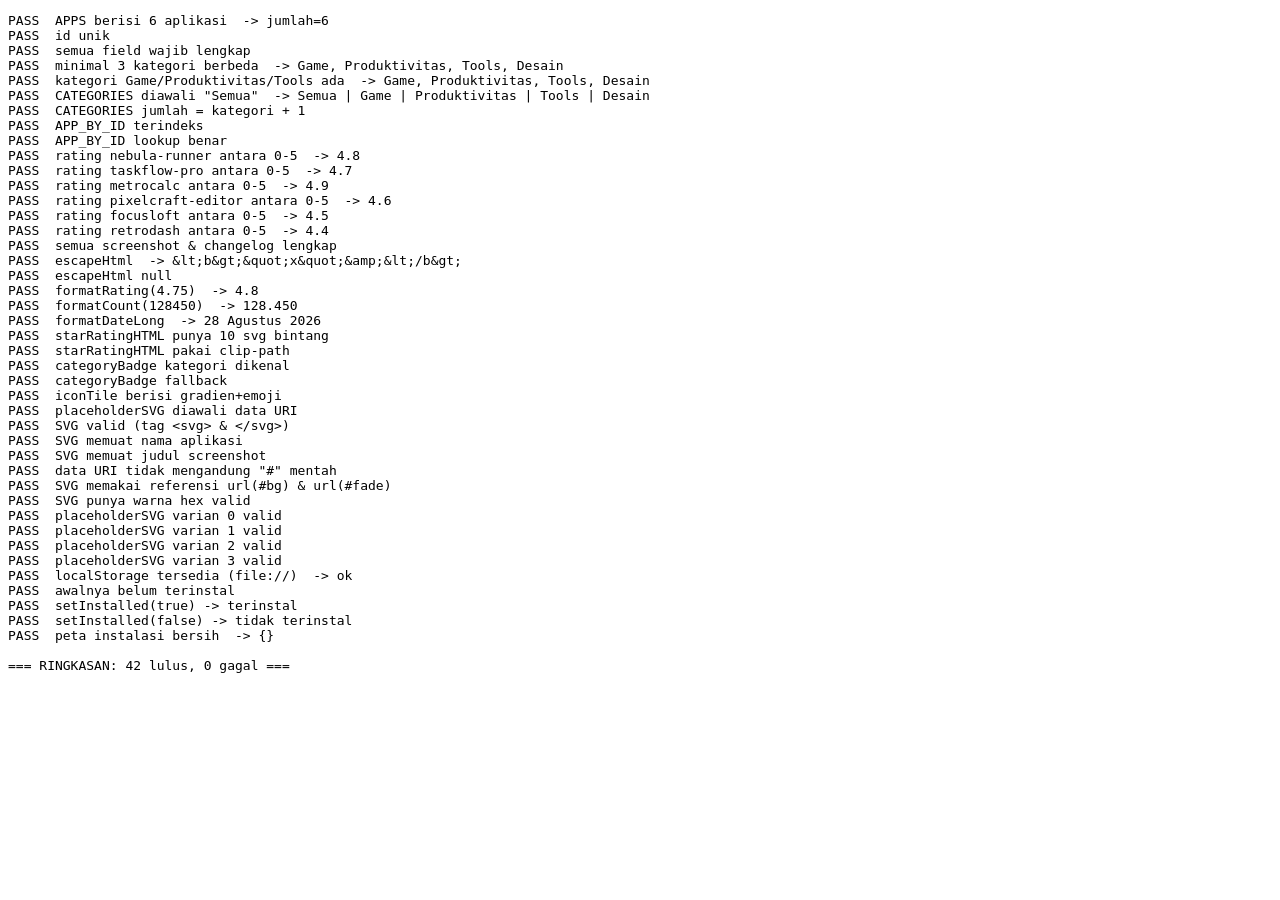
==== _selftest.html @ 1637a656 "Add files via upload" ====
<!DOCTYPE html>
<html lang="id">
<head>
  <meta charset="UTF-8" />
  <title>Self test</title>
</head>
<body>
  <pre id="hasil">menjalankan...</pre>
  <script src="js/data.js"></script>
  <script src="js/utils.js"></script>
  <script>
    var log = [];
    var gagal = 0;

    function cek(nama, kondisi, detail) {
      if (!kondisi) gagal++;
      log.push((kondisi ? 'PASS  ' : 'FAIL  ') + nama + (detail ? '  -> ' + detail : ''));
    }

    /* --- Data --- */
    cek('APPS berisi 6 aplikasi', APPS.length === 6, 'jumlah=' + APPS.length);

    var ids = APPS.map(function (a) { return a.id; });
    cek('id unik', new Set(ids).size === ids.length);

    var kategoriUnik = {};
    var fieldsOk = true;
    var masalah = '';
    APPS.forEach(function (a) {
      kategoriUnik[a.category] = true;
      var wajib = ['id', 'name', 'tagline', 'category', 'rating', 'ratingCount',
        'downloads', 'icon', 'version', 'updated', 'size', 'theme',
        'shortDescription', 'fullDescription', 'highlights', 'screenshots',
        'changelog', 'developerInfo', 'technical'];
      wajib.forEach(function (k) {
        if (a[k] === undefined || a[k] === null) { fieldsOk = false; masalah += a.id + ':' + k + ' '; }
      });
      var dOk = ['studio', 'founder', 'founded', 'location', 'website', 'email', 'team', 'appsPublished', 'responseTime'];
      dOk.forEach(function (k) {
        if (!a.developerInfo || a.developerInfo[k] === undefined) { fieldsOk = false; masalah += a.id + '.developerInfo.' + k + ' '; }
      });
      var tOk = ['version', 'size', 'updated', 'requires', 'license', 'languages', 'ageRating'];
      tOk.forEach(function (k) {
        if (!a.technical || a.technical[k] === undefined) { fieldsOk = false; masalah += a.id + '.technical.' + k + ' '; }
      });
      if (!a.theme || !a.theme.from || !a.theme.to) { fieldsOk = false; masalah += a.id + '.theme '; }
      if (!Array.isArray(a.screenshots) || a.screenshots.length < 4) { fieldsOk = false; masalah += a.id + '.screenshots '; }
      if (!Array.isArray(a.fullDescription) || a.fullDescription.length < 2) { fieldsOk = false; masalah += a.id + '.fullDescription '; }
      if (!Array.isArray(a.highlights) || a.highlights.length < 3) { fieldsOk = false; masalah += a.id + '.highlights '; }
      if (!Array.isArray(a.changelog) || a.changelog.length < 3) { fieldsOk = false; masalah += a.id + '.changelog '; }
    });
    cek('semua field wajib lengkap', fieldsOk, masalah);

    var kat = Object.keys(kategoriUnik);
    cek('minimal 3 kategori berbeda', kat.length >= 3, kat.join(', '));
    cek('kategori Game/Produktivitas/Tools ada',
      kat.indexOf('Game') !== -1 && kat.indexOf('Produktivitas') !== -1 && kat.indexOf('Tools') !== -1,
      kat.join(', '));

    cek('CATEGORIES diawali "Semua"', CATEGORIES[0] === 'Semua', CATEGORIES.join(' | '));
    cek('CATEGORIES jumlah = kategori + 1', CATEGORIES.length === kat.length + 1);

    cek('APP_BY_ID terindeks', Object.keys(APP_BY_ID).length === APPS.length);
    cek('APP_BY_ID lookup benar', !!(APP_BY_ID['nebula-runner'] && APP_BY_ID['nebula-runner'].name === 'Nebula Runner'));

    APPS.forEach(function (a) {
      cek('rating ' + a.id + ' antara 0-5', a.rating >= 0 && a.rating <= 5, String(a.rating));
      a.screenshots.forEach(function (s, i) {
        if (!s.title || !s.caption) { gagal++; log.push('FAIL  screenshot ' + a.id + '[' + i + '] tidak lengkap'); }
      });
      a.changelog.forEach(function (c, i) {
        if (!c.version || !c.date || !Array.isArray(c.notes) || c.notes.length === 0) {
          gagal++; log.push('FAIL  changelog ' + a.id + '[' + i + '] tidak lengkap');
        }
      });
    });
    log.push('PASS  semua screenshot & changelog lengkap');

    /* --- Helper --- */
    cek('escapeHtml', escapeHtml('<b>"x"&</b>') === '&lt;b&gt;&quot;x&quot;&amp;&lt;/b&gt;', escapeHtml('<b>"x"&</b>'));
    cek('escapeHtml null', escapeHtml(null) === '');
    cek('formatRating(4.75)', formatRating(4.75) === '4.8', formatRating(4.75));
    cek('formatCount(128450)', formatCount(128450).indexOf('128') === 0, formatCount(128450));
    cek('formatDateLong', formatDateLong('2026-08-28') === '28 Agustus 2026', formatDateLong('2026-08-28'));

    var bintang = starRatingHTML(4.7);
    cek('starRatingHTML punya 10 svg bintang', (bintang.match(/<svg/g) || []).length === 10);
    cek('starRatingHTML pakai clip-path', bintang.indexOf('clip-path') !== -1);

    cek('categoryBadge kategori dikenal', categoryBadge('Game').indexOf('fuchsia') !== -1);
    cek('categoryBadge fallback', categoryBadge('Lain').indexOf('slate') !== -1);

    var tile = iconTile(APPS[0], 'h-16 w-16', 'text-3xl');
    cek('iconTile berisi gradien+emoji', tile.indexOf('linear-gradient') !== -1 && tile.indexOf(APPS[0].icon) !== -1);

    /* --- Screenshot SVG --- */
    var svgUri = placeholderSVG(APPS[0], 0);
    cek('placeholderSVG diawali data URI', svgUri.indexOf('data:image/svg+xml;charset=utf-8,') === 0);
    var svgText = decodeURIComponent(svgUri.split(',')[1]);
    cek('SVG valid (tag <svg> & </svg>)', svgText.indexOf('<svg') === 0 && svgText.indexOf('</svg>') === svgText.length - 6);
    cek('SVG memuat nama aplikasi', svgText.indexOf('NEBULA RUNNER') !== -1);
    cek('SVG memuat judul screenshot', svgText.indexOf('Menu Utama') !== -1);
    cek('data URI tidak mengandung "#" mentah', svgUri.indexOf('#') === -1);
    cek('SVG memakai referensi url(#bg) & url(#fade)',
      svgText.indexOf('url(#bg)') !== -1 && svgText.indexOf('url(#fade)') !== -1);
    cek('SVG punya warna hex valid', svgText.indexOf('fill="#080b16"') !== -1);

    for (var v = 0; v < 4; v++) {
      var s = decodeURIComponent(placeholderSVG(APPS[1], v).split(',')[1]);
      cek('placeholderSVG varian ' + v + ' valid', s.indexOf('<svg') === 0 && s.indexOf('</svg>') !== -1);
    }

    /* --- localStorage pada file:// --- */
    var lsOk = true;
    var lsErr = '';
    try {
      window.localStorage.setItem('__tes__', '1');
      lsOk = window.localStorage.getItem('__tes__') === '1';
      window.localStorage.removeItem('__tes__');
    } catch (e) {
      lsOk = false;
      lsErr = e.name + ': ' + e.message;
    }
    cek('localStorage tersedia (file://)', lsOk, lsErr || 'ok');

    /* --- Status instalasi (round trip) --- */
    cek('awalnya belum terinstal', isInstalled('metrocalc') === false);
    setInstalled('metrocalc', true);
    cek('setInstalled(true) -> terinstal', isInstalled('metrocalc') === true);
    setInstalled('metrocalc', false);
    cek('setInstalled(false) -> tidak terinstal', isInstalled('metrocalc') === false);
    cek('peta instalasi bersih', Object.keys(getInstalledMap()).length === 0, JSON.stringify(getInstalledMap()));

    document.getElementById('hasil').textContent =
      log.join('\n') + '\n\n=== RINGKASAN: ' + (log.length - gagal) + ' lulus, ' + gagal + ' gagal ===';
  </script>
</body>
</html>
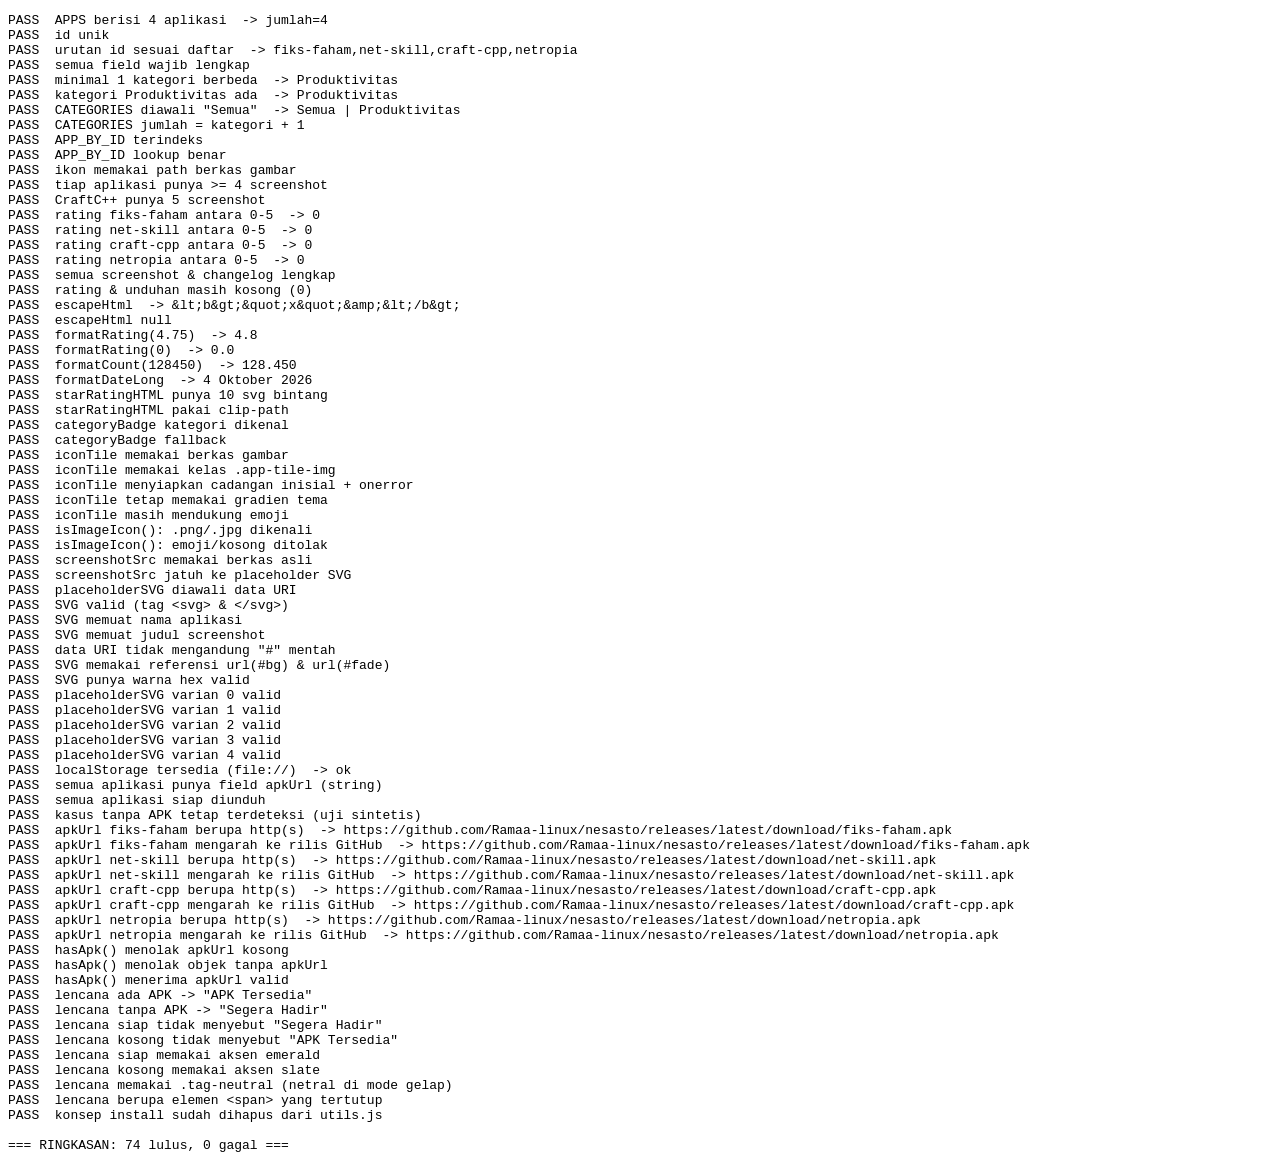
==== commit a29a7bf3: "Add files via upload" ====
--- a/_selftest.html
+++ b/_selftest.html
@@ -18,10 +18,11 @@
     }
 
     /* --- Data --- */
-    cek('APPS berisi 6 aplikasi', APPS.length === 6, 'jumlah=' + APPS.length);
+    cek('APPS berisi 4 aplikasi', APPS.length === 4, 'jumlah=' + APPS.length);
 
     var ids = APPS.map(function (a) { return a.id; });
     cek('id unik', new Set(ids).size === ids.length);
+    cek('urutan id sesuai daftar', ids.join(',') === 'fiks-faham,net-skill,craft-cpp,netropia', ids.join(','));
 
     var kategoriUnik = {};
     var fieldsOk = true;
@@ -29,7 +30,7 @@
     APPS.forEach(function (a) {
       kategoriUnik[a.category] = true;
       var wajib = ['id', 'name', 'tagline', 'category', 'rating', 'ratingCount',
-        'downloads', 'icon', 'version', 'updated', 'size', 'theme',
+        'downloads', 'icon', 'version', 'updated', 'size', 'apkUrl', 'theme',
         'shortDescription', 'fullDescription', 'highlights', 'screenshots',
         'changelog', 'developerInfo', 'technical'];
       wajib.forEach(function (k) {
@@ -47,27 +48,39 @@
       if (!Array.isArray(a.screenshots) || a.screenshots.length < 4) { fieldsOk = false; masalah += a.id + '.screenshots '; }
       if (!Array.isArray(a.fullDescription) || a.fullDescription.length < 2) { fieldsOk = false; masalah += a.id + '.fullDescription '; }
       if (!Array.isArray(a.highlights) || a.highlights.length < 3) { fieldsOk = false; masalah += a.id + '.highlights '; }
-      if (!Array.isArray(a.changelog) || a.changelog.length < 3) { fieldsOk = false; masalah += a.id + '.changelog '; }
+      if (!Array.isArray(a.changelog) || a.changelog.length < 1) { fieldsOk = false; masalah += a.id + '.changelog '; }
     });
     cek('semua field wajib lengkap', fieldsOk, masalah);
 
     var kat = Object.keys(kategoriUnik);
-    cek('minimal 3 kategori berbeda', kat.length >= 3, kat.join(', '));
-    cek('kategori Game/Produktivitas/Tools ada',
-      kat.indexOf('Game') !== -1 && kat.indexOf('Produktivitas') !== -1 && kat.indexOf('Tools') !== -1,
-      kat.join(', '));
+    cek('minimal 1 kategori berbeda', kat.length >= 1, kat.join(', '));
+    cek('kategori Produktivitas ada', kat.indexOf('Produktivitas') !== -1, kat.join(', '));
 
     cek('CATEGORIES diawali "Semua"', CATEGORIES[0] === 'Semua', CATEGORIES.join(' | '));
     cek('CATEGORIES jumlah = kategori + 1', CATEGORIES.length === kat.length + 1);
 
     cek('APP_BY_ID terindeks', Object.keys(APP_BY_ID).length === APPS.length);
-    cek('APP_BY_ID lookup benar', !!(APP_BY_ID['nebula-runner'] && APP_BY_ID['nebula-runner'].name === 'Nebula Runner'));
+    cek('APP_BY_ID lookup benar', !!(APP_BY_ID['fiks-faham'] && APP_BY_ID['fiks-faham'].name === 'FiksFaham'));
+
+    /* --- Ikon & screenshot memakai berkas gambar asli --- */
+    var mediaOk = true;
+    var mediaMasalah = '';
+    APPS.forEach(function (a) {
+      if (!/^img\/asset\/icon\/[a-z0-9-]+\.png$/.test(a.icon)) {
+        mediaOk = false; mediaMasalah += a.id + '.icon ';
+      }
+      a.screenshots.forEach(function (s, i) {
+        if (!s.title || !s.caption) { mediaOk = false; mediaMasalah += a.id + '[' + i + '].judul '; }
+        var pola = 'img/asset/screenshoot/' + a.id + '/' + a.id + '-' + (i + 1) + '.jpg';
+        if (s.src !== pola) { mediaOk = false; mediaMasalah += a.id + '[' + i + '].src '; }
+      });
+    });
+    cek('ikon memakai path berkas gambar', mediaOk, mediaMasalah);
+    cek('tiap aplikasi punya >= 4 screenshot', APPS.every(function (a) { return a.screenshots.length >= 4; }));
+    cek('CraftC++ punya 5 screenshot', APP_BY_ID['craft-cpp'].screenshots.length === 5);
 
     APPS.forEach(function (a) {
       cek('rating ' + a.id + ' antara 0-5', a.rating >= 0 && a.rating <= 5, String(a.rating));
-      a.screenshots.forEach(function (s, i) {
-        if (!s.title || !s.caption) { gagal++; log.push('FAIL  screenshot ' + a.id + '[' + i + '] tidak lengkap'); }
-      });
       a.changelog.forEach(function (c, i) {
         if (!c.version || !c.date || !Array.isArray(c.notes) || c.notes.length === 0) {
           gagal++; log.push('FAIL  changelog ' + a.id + '[' + i + '] tidak lengkap');
@@ -75,38 +88,68 @@
       });
     });
     log.push('PASS  semua screenshot & changelog lengkap');
+    cek('rating & unduhan masih kosong (0)', APPS.every(function (a) {
+      return a.rating === 0 && a.ratingCount === 0 && a.downloads === '0';
+    }));
 
     /* --- Helper --- */
     cek('escapeHtml', escapeHtml('<b>"x"&</b>') === '&lt;b&gt;&quot;x&quot;&amp;&lt;/b&gt;', escapeHtml('<b>"x"&</b>'));
     cek('escapeHtml null', escapeHtml(null) === '');
     cek('formatRating(4.75)', formatRating(4.75) === '4.8', formatRating(4.75));
+    cek('formatRating(0)', formatRating(0) === '0.0', formatRating(0));
     cek('formatCount(128450)', formatCount(128450).indexOf('128') === 0, formatCount(128450));
-    cek('formatDateLong', formatDateLong('2026-08-28') === '28 Agustus 2026', formatDateLong('2026-08-28'));
+    cek('formatDateLong', formatDateLong('2026-10-04') === '4 Oktober 2026', formatDateLong('2026-10-04'));
 
     var bintang = starRatingHTML(4.7);
     cek('starRatingHTML punya 10 svg bintang', (bintang.match(/<svg/g) || []).length === 10);
     cek('starRatingHTML pakai clip-path', bintang.indexOf('clip-path') !== -1);
 
-    cek('categoryBadge kategori dikenal', categoryBadge('Game').indexOf('fuchsia') !== -1);
+    cek('categoryBadge kategori dikenal', categoryBadge('Produktivitas').indexOf('sky') !== -1);
     cek('categoryBadge fallback', categoryBadge('Lain').indexOf('slate') !== -1);
 
+    /* --- Tile ikon: berkas gambar + cadangan emoji --- */
     var tile = iconTile(APPS[0], 'h-16 w-16', 'text-3xl');
-    cek('iconTile berisi gradien+emoji', tile.indexOf('linear-gradient') !== -1 && tile.indexOf(APPS[0].icon) !== -1);
-
-    /* --- Screenshot SVG --- */
+    cek('iconTile memakai berkas gambar', tile.indexOf('<img') !== -1 && tile.indexOf(APPS[0].icon) !== -1);
+    cek('iconTile memakai kelas .app-tile-img', tile.indexOf('app-tile-img') !== -1);
+    cek('iconTile menyiapkan cadangan inisial + onerror',
+      tile.indexOf('>F</span>') !== -1 && tile.indexOf('onerror="this.remove()"') !== -1);
+    cek('iconTile tetap memakai gradien tema', tile.indexOf('linear-gradient') !== -1);
+
+    var tileEmoji = iconTile(
+      { name: 'Demo', icon: '🚀', theme: { from: '#111111', to: '#222222' } },
+      'h-16 w-16',
+      'text-3xl'
+    );
+    cek('iconTile masih mendukung emoji', tileEmoji.indexOf('🚀') !== -1 && tileEmoji.indexOf('<img') === -1);
+
+    cek('isImageIcon(): .png/.jpg dikenali', isImageIcon('img/asset/icon/x.png') && isImageIcon('a/b.JPG'));
+    cek('isImageIcon(): emoji/kosong ditolak', isImageIcon('🚀') === false && isImageIcon('') === false);
+
+    /* --- Sumber gambar screenshot --- */
+    cek('screenshotSrc memakai berkas asli', screenshotSrc(APPS[0], 0) === APPS[0].screenshots[0].src);
+    var appTanpaSrc = {
+      name: 'Demo',
+      category: 'Tools',
+      theme: { from: '#111111', to: '#222222', accent: '#333333' },
+      screenshots: [{ title: 'Menu', caption: 'Contoh.' }]
+    };
+    cek('screenshotSrc jatuh ke placeholder SVG',
+      screenshotSrc(appTanpaSrc, 0).indexOf('data:image/svg+xml;charset=utf-8,') === 0);
+
+    /* --- Screenshot SVG (cadangan) --- */
     var svgUri = placeholderSVG(APPS[0], 0);
     cek('placeholderSVG diawali data URI', svgUri.indexOf('data:image/svg+xml;charset=utf-8,') === 0);
     var svgText = decodeURIComponent(svgUri.split(',')[1]);
     cek('SVG valid (tag <svg> & </svg>)', svgText.indexOf('<svg') === 0 && svgText.indexOf('</svg>') === svgText.length - 6);
-    cek('SVG memuat nama aplikasi', svgText.indexOf('NEBULA RUNNER') !== -1);
-    cek('SVG memuat judul screenshot', svgText.indexOf('Menu Utama') !== -1);
+    cek('SVG memuat nama aplikasi', svgText.indexOf(APPS[0].name.toUpperCase()) !== -1);
+    cek('SVG memuat judul screenshot', svgText.indexOf('Home') !== -1);
     cek('data URI tidak mengandung "#" mentah', svgUri.indexOf('#') === -1);
     cek('SVG memakai referensi url(#bg) & url(#fade)',
       svgText.indexOf('url(#bg)') !== -1 && svgText.indexOf('url(#fade)') !== -1);
     cek('SVG punya warna hex valid', svgText.indexOf('fill="#080b16"') !== -1);
 
-    for (var v = 0; v < 4; v++) {
-      var s = decodeURIComponent(placeholderSVG(APPS[1], v).split(',')[1]);
+    for (var v = 0; v < 5; v++) {
+      var s = decodeURIComponent(placeholderSVG(APPS[2], v).split(',')[1]);
       cek('placeholderSVG varian ' + v + ' valid', s.indexOf('<svg') === 0 && s.indexOf('</svg>') !== -1);
     }
 
@@ -123,13 +166,39 @@
     }
     cek('localStorage tersedia (file://)', lsOk, lsErr || 'ok');
 
-    /* --- Status instalasi (round trip) --- */
-    cek('awalnya belum terinstal', isInstalled('metrocalc') === false);
-    setInstalled('metrocalc', true);
-    cek('setInstalled(true) -> terinstal', isInstalled('metrocalc') === true);
-    setInstalled('metrocalc', false);
-    cek('setInstalled(false) -> tidak terinstal', isInstalled('metrocalc') === false);
-    cek('peta instalasi bersih', Object.keys(getInstalledMap()).length === 0, JSON.stringify(getInstalledMap()));
+    /* --- Ketersediaan APK (menggantikan konsep "install") --- */
+    cek('semua aplikasi punya field apkUrl (string)',
+      APPS.every(function (a) { return typeof a.apkUrl === 'string'; }));
+    cek('semua aplikasi siap diunduh',
+      APPS.every(function (a) { return hasApk(a); }));
+    cek('kasus tanpa APK tetap terdeteksi (uji sintetis)',
+      hasApk({ apkUrl: '' }) === false && hasApk({}) === false);
+
+    APPS.forEach(function (a) {
+      cek('apkUrl ' + a.id + ' berupa http(s)', /^https?:\/\//.test(a.apkUrl), a.apkUrl);
+      cek('apkUrl ' + a.id + ' mengarah ke rilis GitHub',
+        a.apkUrl.indexOf('github.com/Ramaa-linux/nesasto/releases/latest/download/' + a.id + '.apk') !== -1,
+        a.apkUrl);
+    });
+
+    var badgeSiap = apkStatusBadge({ apkUrl: 'https://x.example/a.apk' });
+    var badgeBelum = apkStatusBadge({ apkUrl: '' });
+
+    cek('hasApk() menolak apkUrl kosong', hasApk({ apkUrl: '   ' }) === false);
+    cek('hasApk() menolak objek tanpa apkUrl', hasApk({}) === false);
+    cek('hasApk() menerima apkUrl valid', hasApk({ apkUrl: 'https://x.example/a.apk' }) === true);
+    cek('lencana ada APK -> "APK Tersedia"', badgeSiap.indexOf('APK Tersedia') !== -1);
+    cek('lencana tanpa APK -> "Segera Hadir"', badgeBelum.indexOf('Segera Hadir') !== -1);
+    cek('lencana siap tidak menyebut "Segera Hadir"', badgeSiap.indexOf('Segera Hadir') === -1);
+    cek('lencana kosong tidak menyebut "APK Tersedia"', badgeBelum.indexOf('APK Tersedia') === -1);
+    cek('lencana siap memakai aksen emerald', badgeSiap.indexOf('text-emerald-300') !== -1);
+    cek('lencana kosong memakai aksen slate', badgeBelum.indexOf('text-slate-300') !== -1);
+    cek('lencana memakai .tag-neutral (netral di mode gelap)', badgeBelum.indexOf('tag-neutral') !== -1);
+    cek('lencana berupa elemen <span> yang tertutup',
+      badgeBelum.indexOf('<span') === 0 && badgeBelum.indexOf('</span>') !== -1);
+    cek('konsep install sudah dihapus dari utils.js',
+      typeof isInstalled === 'undefined' && typeof setInstalled === 'undefined' &&
+      typeof getInstalledMap === 'undefined');
 
     document.getElementById('hasil').textContent =
       log.join('\n') + '\n\n=== RINGKASAN: ' + (log.length - gagal) + ' lulus, ' + gagal + ' gagal ===';
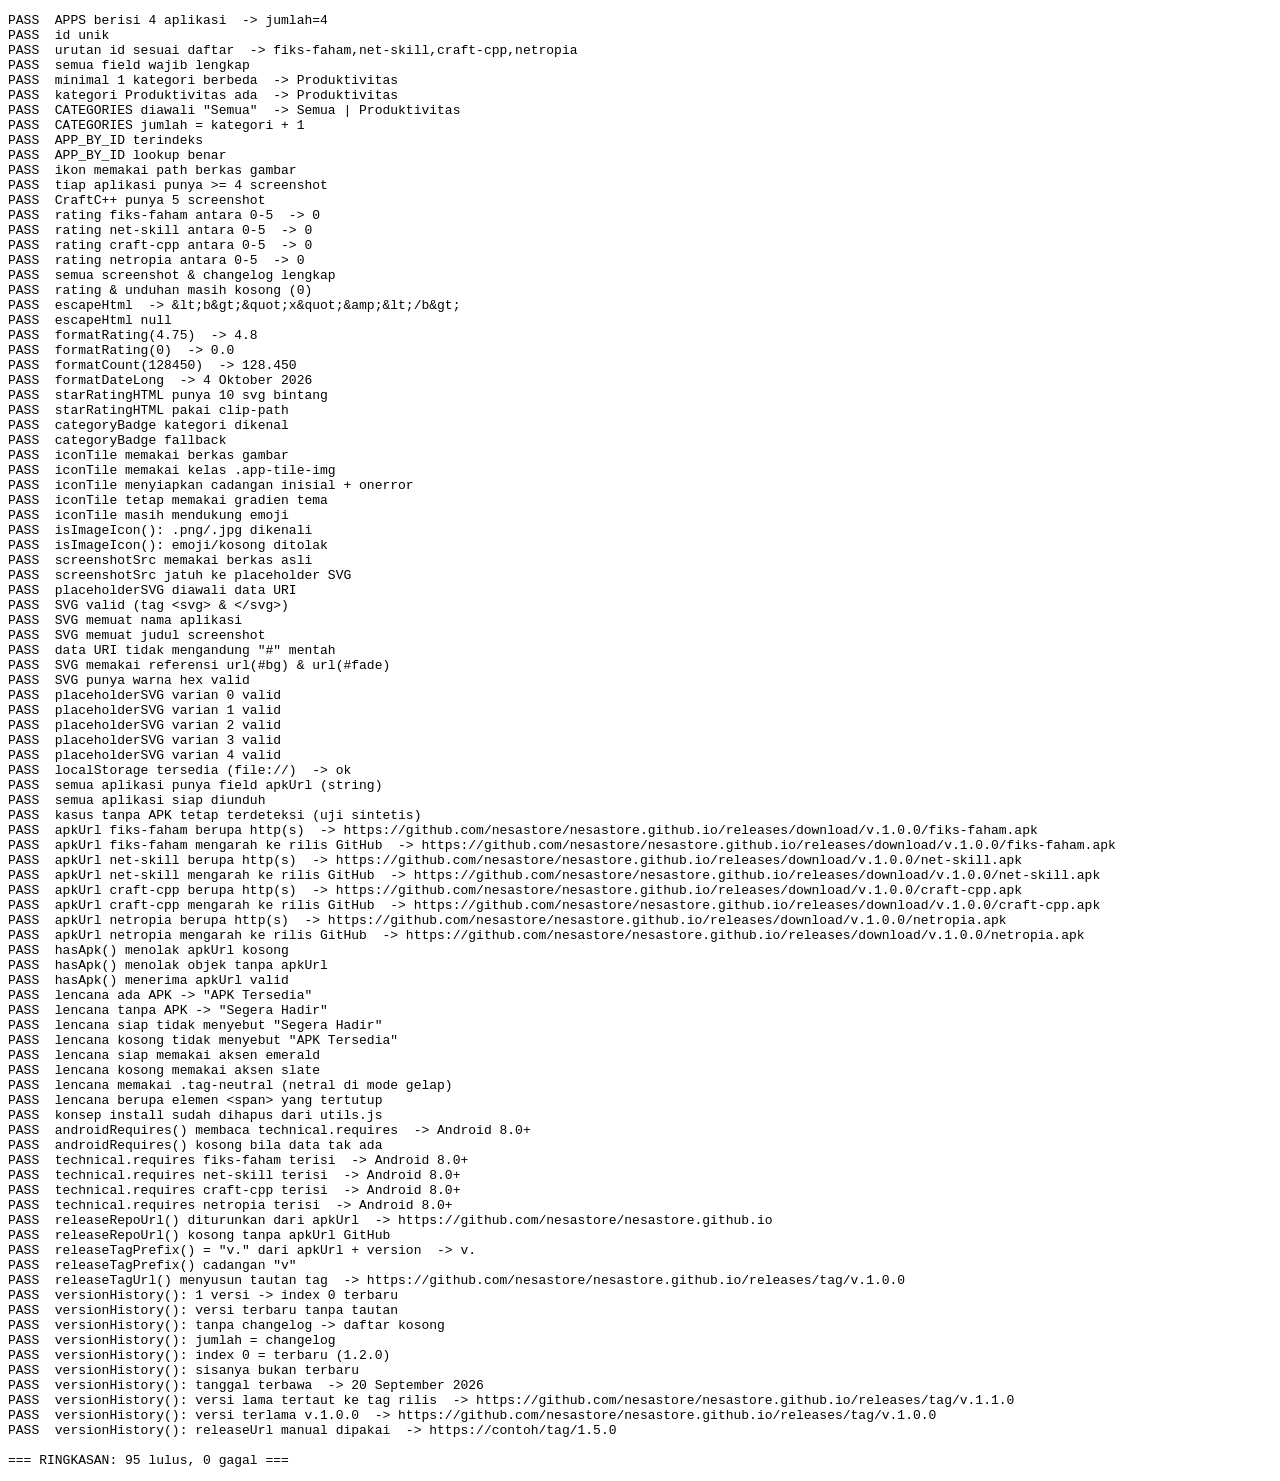
==== commit ac21a1b7: "feat(detail): baris versi Android minimum + bagian Versi Lain" ====
--- a/_selftest.html
+++ b/_selftest.html
@@ -1,207 +1,271 @@
-<!DOCTYPE html>
-<html lang="id">
-<head>
-  <meta charset="UTF-8" />
-  <title>Self test</title>
-</head>
-<body>
-  <pre id="hasil">menjalankan...</pre>
-  <script src="js/data.js"></script>
-  <script src="js/utils.js"></script>
-  <script>
-    var log = [];
-    var gagal = 0;
-
-    function cek(nama, kondisi, detail) {
-      if (!kondisi) gagal++;
-      log.push((kondisi ? 'PASS  ' : 'FAIL  ') + nama + (detail ? '  -> ' + detail : ''));
-    }
-
-    /* --- Data --- */
-    cek('APPS berisi 4 aplikasi', APPS.length === 4, 'jumlah=' + APPS.length);
-
-    var ids = APPS.map(function (a) { return a.id; });
-    cek('id unik', new Set(ids).size === ids.length);
-    cek('urutan id sesuai daftar', ids.join(',') === 'fiks-faham,net-skill,craft-cpp,netropia', ids.join(','));
-
-    var kategoriUnik = {};
-    var fieldsOk = true;
-    var masalah = '';
-    APPS.forEach(function (a) {
-      kategoriUnik[a.category] = true;
-      var wajib = ['id', 'name', 'tagline', 'category', 'rating', 'ratingCount',
-        'downloads', 'icon', 'version', 'updated', 'size', 'apkUrl', 'theme',
-        'shortDescription', 'fullDescription', 'highlights', 'screenshots',
-        'changelog', 'developerInfo', 'technical'];
-      wajib.forEach(function (k) {
-        if (a[k] === undefined || a[k] === null) { fieldsOk = false; masalah += a.id + ':' + k + ' '; }
-      });
-      var dOk = ['studio', 'founder', 'founded', 'location', 'website', 'email', 'team', 'appsPublished', 'responseTime'];
-      dOk.forEach(function (k) {
-        if (!a.developerInfo || a.developerInfo[k] === undefined) { fieldsOk = false; masalah += a.id + '.developerInfo.' + k + ' '; }
-      });
-      var tOk = ['version', 'size', 'updated', 'requires', 'license', 'languages', 'ageRating'];
-      tOk.forEach(function (k) {
-        if (!a.technical || a.technical[k] === undefined) { fieldsOk = false; masalah += a.id + '.technical.' + k + ' '; }
-      });
-      if (!a.theme || !a.theme.from || !a.theme.to) { fieldsOk = false; masalah += a.id + '.theme '; }
-      if (!Array.isArray(a.screenshots) || a.screenshots.length < 4) { fieldsOk = false; masalah += a.id + '.screenshots '; }
-      if (!Array.isArray(a.fullDescription) || a.fullDescription.length < 2) { fieldsOk = false; masalah += a.id + '.fullDescription '; }
-      if (!Array.isArray(a.highlights) || a.highlights.length < 3) { fieldsOk = false; masalah += a.id + '.highlights '; }
-      if (!Array.isArray(a.changelog) || a.changelog.length < 1) { fieldsOk = false; masalah += a.id + '.changelog '; }
-    });
-    cek('semua field wajib lengkap', fieldsOk, masalah);
-
-    var kat = Object.keys(kategoriUnik);
-    cek('minimal 1 kategori berbeda', kat.length >= 1, kat.join(', '));
-    cek('kategori Produktivitas ada', kat.indexOf('Produktivitas') !== -1, kat.join(', '));
-
-    cek('CATEGORIES diawali "Semua"', CATEGORIES[0] === 'Semua', CATEGORIES.join(' | '));
-    cek('CATEGORIES jumlah = kategori + 1', CATEGORIES.length === kat.length + 1);
-
-    cek('APP_BY_ID terindeks', Object.keys(APP_BY_ID).length === APPS.length);
-    cek('APP_BY_ID lookup benar', !!(APP_BY_ID['fiks-faham'] && APP_BY_ID['fiks-faham'].name === 'FiksFaham'));
-
-    /* --- Ikon & screenshot memakai berkas gambar asli --- */
-    var mediaOk = true;
-    var mediaMasalah = '';
-    APPS.forEach(function (a) {
-      if (!/^img\/asset\/icon\/[a-z0-9-]+\.png$/.test(a.icon)) {
-        mediaOk = false; mediaMasalah += a.id + '.icon ';
-      }
-      a.screenshots.forEach(function (s, i) {
-        if (!s.title || !s.caption) { mediaOk = false; mediaMasalah += a.id + '[' + i + '].judul '; }
-        var pola = 'img/asset/screenshoot/' + a.id + '/' + a.id + '-' + (i + 1) + '.jpg';
-        if (s.src !== pola) { mediaOk = false; mediaMasalah += a.id + '[' + i + '].src '; }
-      });
-    });
-    cek('ikon memakai path berkas gambar', mediaOk, mediaMasalah);
-    cek('tiap aplikasi punya >= 4 screenshot', APPS.every(function (a) { return a.screenshots.length >= 4; }));
-    cek('CraftC++ punya 5 screenshot', APP_BY_ID['craft-cpp'].screenshots.length === 5);
-
-    APPS.forEach(function (a) {
-      cek('rating ' + a.id + ' antara 0-5', a.rating >= 0 && a.rating <= 5, String(a.rating));
-      a.changelog.forEach(function (c, i) {
-        if (!c.version || !c.date || !Array.isArray(c.notes) || c.notes.length === 0) {
-          gagal++; log.push('FAIL  changelog ' + a.id + '[' + i + '] tidak lengkap');
-        }
-      });
-    });
-    log.push('PASS  semua screenshot & changelog lengkap');
-    cek('rating & unduhan masih kosong (0)', APPS.every(function (a) {
-      return a.rating === 0 && a.ratingCount === 0 && a.downloads === '0';
-    }));
-
-    /* --- Helper --- */
-    cek('escapeHtml', escapeHtml('<b>"x"&</b>') === '&lt;b&gt;&quot;x&quot;&amp;&lt;/b&gt;', escapeHtml('<b>"x"&</b>'));
-    cek('escapeHtml null', escapeHtml(null) === '');
-    cek('formatRating(4.75)', formatRating(4.75) === '4.8', formatRating(4.75));
-    cek('formatRating(0)', formatRating(0) === '0.0', formatRating(0));
-    cek('formatCount(128450)', formatCount(128450).indexOf('128') === 0, formatCount(128450));
-    cek('formatDateLong', formatDateLong('2026-10-04') === '4 Oktober 2026', formatDateLong('2026-10-04'));
-
-    var bintang = starRatingHTML(4.7);
-    cek('starRatingHTML punya 10 svg bintang', (bintang.match(/<svg/g) || []).length === 10);
-    cek('starRatingHTML pakai clip-path', bintang.indexOf('clip-path') !== -1);
-
-    cek('categoryBadge kategori dikenal', categoryBadge('Produktivitas').indexOf('sky') !== -1);
-    cek('categoryBadge fallback', categoryBadge('Lain').indexOf('slate') !== -1);
-
-    /* --- Tile ikon: berkas gambar + cadangan emoji --- */
-    var tile = iconTile(APPS[0], 'h-16 w-16', 'text-3xl');
-    cek('iconTile memakai berkas gambar', tile.indexOf('<img') !== -1 && tile.indexOf(APPS[0].icon) !== -1);
-    cek('iconTile memakai kelas .app-tile-img', tile.indexOf('app-tile-img') !== -1);
-    cek('iconTile menyiapkan cadangan inisial + onerror',
-      tile.indexOf('>F</span>') !== -1 && tile.indexOf('onerror="this.remove()"') !== -1);
-    cek('iconTile tetap memakai gradien tema', tile.indexOf('linear-gradient') !== -1);
-
-    var tileEmoji = iconTile(
-      { name: 'Demo', icon: '🚀', theme: { from: '#111111', to: '#222222' } },
-      'h-16 w-16',
-      'text-3xl'
-    );
-    cek('iconTile masih mendukung emoji', tileEmoji.indexOf('🚀') !== -1 && tileEmoji.indexOf('<img') === -1);
-
-    cek('isImageIcon(): .png/.jpg dikenali', isImageIcon('img/asset/icon/x.png') && isImageIcon('a/b.JPG'));
-    cek('isImageIcon(): emoji/kosong ditolak', isImageIcon('🚀') === false && isImageIcon('') === false);
-
-    /* --- Sumber gambar screenshot --- */
-    cek('screenshotSrc memakai berkas asli', screenshotSrc(APPS[0], 0) === APPS[0].screenshots[0].src);
-    var appTanpaSrc = {
-      name: 'Demo',
-      category: 'Tools',
-      theme: { from: '#111111', to: '#222222', accent: '#333333' },
-      screenshots: [{ title: 'Menu', caption: 'Contoh.' }]
-    };
-    cek('screenshotSrc jatuh ke placeholder SVG',
-      screenshotSrc(appTanpaSrc, 0).indexOf('data:image/svg+xml;charset=utf-8,') === 0);
-
-    /* --- Screenshot SVG (cadangan) --- */
-    var svgUri = placeholderSVG(APPS[0], 0);
-    cek('placeholderSVG diawali data URI', svgUri.indexOf('data:image/svg+xml;charset=utf-8,') === 0);
-    var svgText = decodeURIComponent(svgUri.split(',')[1]);
-    cek('SVG valid (tag <svg> & </svg>)', svgText.indexOf('<svg') === 0 && svgText.indexOf('</svg>') === svgText.length - 6);
-    cek('SVG memuat nama aplikasi', svgText.indexOf(APPS[0].name.toUpperCase()) !== -1);
-    cek('SVG memuat judul screenshot', svgText.indexOf('Home') !== -1);
-    cek('data URI tidak mengandung "#" mentah', svgUri.indexOf('#') === -1);
-    cek('SVG memakai referensi url(#bg) & url(#fade)',
-      svgText.indexOf('url(#bg)') !== -1 && svgText.indexOf('url(#fade)') !== -1);
-    cek('SVG punya warna hex valid', svgText.indexOf('fill="#080b16"') !== -1);
-
-    for (var v = 0; v < 5; v++) {
-      var s = decodeURIComponent(placeholderSVG(APPS[2], v).split(',')[1]);
-      cek('placeholderSVG varian ' + v + ' valid', s.indexOf('<svg') === 0 && s.indexOf('</svg>') !== -1);
-    }
-
-    /* --- localStorage pada file:// --- */
-    var lsOk = true;
-    var lsErr = '';
-    try {
-      window.localStorage.setItem('__tes__', '1');
-      lsOk = window.localStorage.getItem('__tes__') === '1';
-      window.localStorage.removeItem('__tes__');
-    } catch (e) {
-      lsOk = false;
-      lsErr = e.name + ': ' + e.message;
-    }
-    cek('localStorage tersedia (file://)', lsOk, lsErr || 'ok');
-
-    /* --- Ketersediaan APK (menggantikan konsep "install") --- */
-    cek('semua aplikasi punya field apkUrl (string)',
-      APPS.every(function (a) { return typeof a.apkUrl === 'string'; }));
-    cek('semua aplikasi siap diunduh',
-      APPS.every(function (a) { return hasApk(a); }));
-    cek('kasus tanpa APK tetap terdeteksi (uji sintetis)',
-      hasApk({ apkUrl: '' }) === false && hasApk({}) === false);
-
-    APPS.forEach(function (a) {
-      cek('apkUrl ' + a.id + ' berupa http(s)', /^https?:\/\//.test(a.apkUrl), a.apkUrl);
-      cek('apkUrl ' + a.id + ' mengarah ke rilis GitHub',
-        a.apkUrl.indexOf('github.com/Ramaa-linux/nesasto/releases/latest/download/' + a.id + '.apk') !== -1,
-        a.apkUrl);
-    });
-
-    var badgeSiap = apkStatusBadge({ apkUrl: 'https://x.example/a.apk' });
-    var badgeBelum = apkStatusBadge({ apkUrl: '' });
-
-    cek('hasApk() menolak apkUrl kosong', hasApk({ apkUrl: '   ' }) === false);
-    cek('hasApk() menolak objek tanpa apkUrl', hasApk({}) === false);
-    cek('hasApk() menerima apkUrl valid', hasApk({ apkUrl: 'https://x.example/a.apk' }) === true);
-    cek('lencana ada APK -> "APK Tersedia"', badgeSiap.indexOf('APK Tersedia') !== -1);
-    cek('lencana tanpa APK -> "Segera Hadir"', badgeBelum.indexOf('Segera Hadir') !== -1);
-    cek('lencana siap tidak menyebut "Segera Hadir"', badgeSiap.indexOf('Segera Hadir') === -1);
-    cek('lencana kosong tidak menyebut "APK Tersedia"', badgeBelum.indexOf('APK Tersedia') === -1);
-    cek('lencana siap memakai aksen emerald', badgeSiap.indexOf('text-emerald-300') !== -1);
-    cek('lencana kosong memakai aksen slate', badgeBelum.indexOf('text-slate-300') !== -1);
-    cek('lencana memakai .tag-neutral (netral di mode gelap)', badgeBelum.indexOf('tag-neutral') !== -1);
-    cek('lencana berupa elemen <span> yang tertutup',
-      badgeBelum.indexOf('<span') === 0 && badgeBelum.indexOf('</span>') !== -1);
-    cek('konsep install sudah dihapus dari utils.js',
-      typeof isInstalled === 'undefined' && typeof setInstalled === 'undefined' &&
-      typeof getInstalledMap === 'undefined');
-
-    document.getElementById('hasil').textContent =
-      log.join('\n') + '\n\n=== RINGKASAN: ' + (log.length - gagal) + ' lulus, ' + gagal + ' gagal ===';
-  </script>
-</body>
-</html>
+<!DOCTYPE html>
+<html lang="id">
+<head>
+  <meta charset="UTF-8" />
+  <title>Self test</title>
+</head>
+<body>
+  <pre id="hasil">menjalankan...</pre>
+  <script src="js/data.js"></script>
+  <script src="js/utils.js"></script>
+  <script>
+    var log = [];
+    var gagal = 0;
+
+    function cek(nama, kondisi, detail) {
+      if (!kondisi) gagal++;
+      log.push((kondisi ? 'PASS  ' : 'FAIL  ') + nama + (detail ? '  -> ' + detail : ''));
+    }
+
+    /* --- Data --- */
+    cek('APPS berisi 4 aplikasi', APPS.length === 4, 'jumlah=' + APPS.length);
+
+    var ids = APPS.map(function (a) { return a.id; });
+    cek('id unik', new Set(ids).size === ids.length);
+    cek('urutan id sesuai daftar', ids.join(',') === 'fiks-faham,net-skill,craft-cpp,netropia', ids.join(','));
+
+    var kategoriUnik = {};
+    var fieldsOk = true;
+    var masalah = '';
+    APPS.forEach(function (a) {
+      kategoriUnik[a.category] = true;
+      var wajib = ['id', 'name', 'tagline', 'category', 'rating', 'ratingCount',
+        'downloads', 'icon', 'version', 'updated', 'size', 'apkUrl', 'theme',
+        'shortDescription', 'fullDescription', 'highlights', 'screenshots',
+        'changelog', 'developerInfo', 'technical'];
+      wajib.forEach(function (k) {
+        if (a[k] === undefined || a[k] === null) { fieldsOk = false; masalah += a.id + ':' + k + ' '; }
+      });
+      var dOk = ['studio', 'founder', 'founded', 'location', 'website', 'email', 'team', 'appsPublished', 'responseTime'];
+      dOk.forEach(function (k) {
+        if (!a.developerInfo || a.developerInfo[k] === undefined) { fieldsOk = false; masalah += a.id + '.developerInfo.' + k + ' '; }
+      });
+      var tOk = ['version', 'size', 'updated', 'requires', 'license', 'languages', 'ageRating'];
+      tOk.forEach(function (k) {
+        if (!a.technical || a.technical[k] === undefined) { fieldsOk = false; masalah += a.id + '.technical.' + k + ' '; }
+      });
+      if (!a.theme || !a.theme.from || !a.theme.to) { fieldsOk = false; masalah += a.id + '.theme '; }
+      if (!Array.isArray(a.screenshots) || a.screenshots.length < 4) { fieldsOk = false; masalah += a.id + '.screenshots '; }
+      if (!Array.isArray(a.fullDescription) || a.fullDescription.length < 2) { fieldsOk = false; masalah += a.id + '.fullDescription '; }
+      if (!Array.isArray(a.highlights) || a.highlights.length < 3) { fieldsOk = false; masalah += a.id + '.highlights '; }
+      if (!Array.isArray(a.changelog) || a.changelog.length < 1) { fieldsOk = false; masalah += a.id + '.changelog '; }
+    });
+    cek('semua field wajib lengkap', fieldsOk, masalah);
+
+    var kat = Object.keys(kategoriUnik);
+    cek('minimal 1 kategori berbeda', kat.length >= 1, kat.join(', '));
+    cek('kategori Produktivitas ada', kat.indexOf('Produktivitas') !== -1, kat.join(', '));
+
+    cek('CATEGORIES diawali "Semua"', CATEGORIES[0] === 'Semua', CATEGORIES.join(' | '));
+    cek('CATEGORIES jumlah = kategori + 1', CATEGORIES.length === kat.length + 1);
+
+    cek('APP_BY_ID terindeks', Object.keys(APP_BY_ID).length === APPS.length);
+    cek('APP_BY_ID lookup benar', !!(APP_BY_ID['fiks-faham'] && APP_BY_ID['fiks-faham'].name === 'FiksFaham'));
+
+    /* --- Ikon & screenshot memakai berkas gambar asli --- */
+    var mediaOk = true;
+    var mediaMasalah = '';
+    APPS.forEach(function (a) {
+      if (!/^img\/asset\/icon\/[a-z0-9-]+\.png$/.test(a.icon)) {
+        mediaOk = false; mediaMasalah += a.id + '.icon ';
+      }
+      a.screenshots.forEach(function (s, i) {
+        if (!s.title || !s.caption) { mediaOk = false; mediaMasalah += a.id + '[' + i + '].judul '; }
+        var pola = 'img/asset/screenshoot/' + a.id + '/' + a.id + '-' + (i + 1) + '.jpg';
+        if (s.src !== pola) { mediaOk = false; mediaMasalah += a.id + '[' + i + '].src '; }
+      });
+    });
+    cek('ikon memakai path berkas gambar', mediaOk, mediaMasalah);
+    cek('tiap aplikasi punya >= 4 screenshot', APPS.every(function (a) { return a.screenshots.length >= 4; }));
+    cek('CraftC++ punya 5 screenshot', APP_BY_ID['craft-cpp'].screenshots.length === 5);
+
+    APPS.forEach(function (a) {
+      cek('rating ' + a.id + ' antara 0-5', a.rating >= 0 && a.rating <= 5, String(a.rating));
+      a.changelog.forEach(function (c, i) {
+        if (!c.version || !c.date || !Array.isArray(c.notes) || c.notes.length === 0) {
+          gagal++; log.push('FAIL  changelog ' + a.id + '[' + i + '] tidak lengkap');
+        }
+      });
+    });
+    log.push('PASS  semua screenshot & changelog lengkap');
+    cek('rating & unduhan masih kosong (0)', APPS.every(function (a) {
+      return a.rating === 0 && a.ratingCount === 0 && a.downloads === '0';
+    }));
+
+    /* --- Helper --- */
+    cek('escapeHtml', escapeHtml('<b>"x"&</b>') === '&lt;b&gt;&quot;x&quot;&amp;&lt;/b&gt;', escapeHtml('<b>"x"&</b>'));
+    cek('escapeHtml null', escapeHtml(null) === '');
+    cek('formatRating(4.75)', formatRating(4.75) === '4.8', formatRating(4.75));
+    cek('formatRating(0)', formatRating(0) === '0.0', formatRating(0));
+    cek('formatCount(128450)', formatCount(128450).indexOf('128') === 0, formatCount(128450));
+    cek('formatDateLong', formatDateLong('2026-10-04') === '4 Oktober 2026', formatDateLong('2026-10-04'));
+
+    var bintang = starRatingHTML(4.7);
+    cek('starRatingHTML punya 10 svg bintang', (bintang.match(/<svg/g) || []).length === 10);
+    cek('starRatingHTML pakai clip-path', bintang.indexOf('clip-path') !== -1);
+
+    cek('categoryBadge kategori dikenal', categoryBadge('Produktivitas').indexOf('sky') !== -1);
+    cek('categoryBadge fallback', categoryBadge('Lain').indexOf('slate') !== -1);
+
+    /* --- Tile ikon: berkas gambar + cadangan emoji --- */
+    var tile = iconTile(APPS[0], 'h-16 w-16', 'text-3xl');
+    cek('iconTile memakai berkas gambar', tile.indexOf('<img') !== -1 && tile.indexOf(APPS[0].icon) !== -1);
+    cek('iconTile memakai kelas .app-tile-img', tile.indexOf('app-tile-img') !== -1);
+    cek('iconTile menyiapkan cadangan inisial + onerror',
+      tile.indexOf('>F</span>') !== -1 && tile.indexOf('onerror="this.remove()"') !== -1);
+    cek('iconTile tetap memakai gradien tema', tile.indexOf('linear-gradient') !== -1);
+
+    var tileEmoji = iconTile(
+      { name: 'Demo', icon: '🚀', theme: { from: '#111111', to: '#222222' } },
+      'h-16 w-16',
+      'text-3xl'
+    );
+    cek('iconTile masih mendukung emoji', tileEmoji.indexOf('🚀') !== -1 && tileEmoji.indexOf('<img') === -1);
+
+    cek('isImageIcon(): .png/.jpg dikenali', isImageIcon('img/asset/icon/x.png') && isImageIcon('a/b.JPG'));
+    cek('isImageIcon(): emoji/kosong ditolak', isImageIcon('🚀') === false && isImageIcon('') === false);
+
+    /* --- Sumber gambar screenshot --- */
+    cek('screenshotSrc memakai berkas asli', screenshotSrc(APPS[0], 0) === APPS[0].screenshots[0].src);
+    var appTanpaSrc = {
+      name: 'Demo',
+      category: 'Tools',
+      theme: { from: '#111111', to: '#222222', accent: '#333333' },
+      screenshots: [{ title: 'Menu', caption: 'Contoh.' }]
+    };
+    cek('screenshotSrc jatuh ke placeholder SVG',
+      screenshotSrc(appTanpaSrc, 0).indexOf('data:image/svg+xml;charset=utf-8,') === 0);
+
+    /* --- Screenshot SVG (cadangan) --- */
+    var svgUri = placeholderSVG(APPS[0], 0);
+    cek('placeholderSVG diawali data URI', svgUri.indexOf('data:image/svg+xml;charset=utf-8,') === 0);
+    var svgText = decodeURIComponent(svgUri.split(',')[1]);
+    cek('SVG valid (tag <svg> & </svg>)', svgText.indexOf('<svg') === 0 && svgText.indexOf('</svg>') === svgText.length - 6);
+    cek('SVG memuat nama aplikasi', svgText.indexOf(APPS[0].name.toUpperCase()) !== -1);
+    cek('SVG memuat judul screenshot', svgText.indexOf('Home') !== -1);
+    cek('data URI tidak mengandung "#" mentah', svgUri.indexOf('#') === -1);
+    cek('SVG memakai referensi url(#bg) & url(#fade)',
+      svgText.indexOf('url(#bg)') !== -1 && svgText.indexOf('url(#fade)') !== -1);
+    cek('SVG punya warna hex valid', svgText.indexOf('fill="#080b16"') !== -1);
+
+    for (var v = 0; v < 5; v++) {
+      var s = decodeURIComponent(placeholderSVG(APPS[2], v).split(',')[1]);
+      cek('placeholderSVG varian ' + v + ' valid', s.indexOf('<svg') === 0 && s.indexOf('</svg>') !== -1);
+    }
+
+    /* --- localStorage pada file:// --- */
+    var lsOk = true;
+    var lsErr = '';
+    try {
+      window.localStorage.setItem('__tes__', '1');
+      lsOk = window.localStorage.getItem('__tes__') === '1';
+      window.localStorage.removeItem('__tes__');
+    } catch (e) {
+      lsOk = false;
+      lsErr = e.name + ': ' + e.message;
+    }
+    cek('localStorage tersedia (file://)', lsOk, lsErr || 'ok');
+
+    /* --- Ketersediaan APK (menggantikan konsep "install") --- */
+    cek('semua aplikasi punya field apkUrl (string)',
+      APPS.every(function (a) { return typeof a.apkUrl === 'string'; }));
+    cek('semua aplikasi siap diunduh',
+      APPS.every(function (a) { return hasApk(a); }));
+    cek('kasus tanpa APK tetap terdeteksi (uji sintetis)',
+      hasApk({ apkUrl: '' }) === false && hasApk({}) === false);
+
+    APPS.forEach(function (a) {
+      cek('apkUrl ' + a.id + ' berupa http(s)', /^https?:\/\//.test(a.apkUrl), a.apkUrl);
+      cek('apkUrl ' + a.id + ' mengarah ke rilis GitHub',
+        /^https:\/\/github\.com\/[^\/]+\/[^\/]+\/releases\/download\//.test(a.apkUrl) &&
+        a.apkUrl.slice(-(a.id.length + 5)) === '/' + a.id + '.apk',
+        a.apkUrl);
+    });
+
+    var badgeSiap = apkStatusBadge({ apkUrl: 'https://x.example/a.apk' });
+    var badgeBelum = apkStatusBadge({ apkUrl: '' });
+
+    cek('hasApk() menolak apkUrl kosong', hasApk({ apkUrl: '   ' }) === false);
+    cek('hasApk() menolak objek tanpa apkUrl', hasApk({}) === false);
+    cek('hasApk() menerima apkUrl valid', hasApk({ apkUrl: 'https://x.example/a.apk' }) === true);
+    cek('lencana ada APK -> "APK Tersedia"', badgeSiap.indexOf('APK Tersedia') !== -1);
+    cek('lencana tanpa APK -> "Segera Hadir"', badgeBelum.indexOf('Segera Hadir') !== -1);
+    cek('lencana siap tidak menyebut "Segera Hadir"', badgeSiap.indexOf('Segera Hadir') === -1);
+    cek('lencana kosong tidak menyebut "APK Tersedia"', badgeBelum.indexOf('APK Tersedia') === -1);
+    cek('lencana siap memakai aksen emerald', badgeSiap.indexOf('text-emerald-300') !== -1);
+    cek('lencana kosong memakai aksen slate', badgeBelum.indexOf('text-slate-300') !== -1);
+    cek('lencana memakai .tag-neutral (netral di mode gelap)', badgeBelum.indexOf('tag-neutral') !== -1);
+    cek('lencana berupa elemen <span> yang tertutup',
+      badgeBelum.indexOf('<span') === 0 && badgeBelum.indexOf('</span>') !== -1);
+    cek('konsep install sudah dihapus dari utils.js',
+      typeof isInstalled === 'undefined' && typeof setInstalled === 'undefined' &&
+      typeof getInstalledMap === 'undefined');
+
+    /* --- Versi Android minimum (baris di bawah lencana kategori) --- */
+    cek('androidRequires() membaca technical.requires',
+      androidRequires(APPS[0]) === 'Android 8.0+', androidRequires(APPS[0]));
+    cek('androidRequires() kosong bila data tak ada',
+      androidRequires({}) === '' && androidRequires(null) === '');
+    APPS.forEach(function (a) {
+      cek('technical.requires ' + a.id + ' terisi',
+        androidRequires(a).indexOf('Android') === 0, androidRequires(a));
+    });
+
+    /* --- Bagian "Versi Lain": riwayat versi + tautan GitHub Releases --- */
+    cek('releaseRepoUrl() diturunkan dari apkUrl',
+      releaseRepoUrl(APPS[0]) === 'https://github.com/nesastore/nesastore.github.io',
+      releaseRepoUrl(APPS[0]));
+    cek('releaseRepoUrl() kosong tanpa apkUrl GitHub', releaseRepoUrl({ apkUrl: '' }) === '');
+    cek('releaseTagPrefix() = "v." dari apkUrl + version',
+      releaseTagPrefix(APPS[0]) === 'v.', releaseTagPrefix(APPS[0]));
+    cek('releaseTagPrefix() cadangan "v"',
+      releaseTagPrefix({ apkUrl: 'https://x/y', version: '1.0.0' }) === 'v');
+    cek('releaseTagUrl() menyusun tautan tag',
+      releaseTagUrl(APPS[0], '1.0.0') ===
+        'https://github.com/nesastore/nesastore.github.io/releases/tag/v.1.0.0',
+      releaseTagUrl(APPS[0], '1.0.0'));
+
+    var histSatu = versionHistory(APPS[0]);
+    cek('versionHistory(): 1 versi -> index 0 terbaru', histSatu.length === 1 && histSatu[0].isLatest === true);
+    cek('versionHistory(): versi terbaru tanpa tautan', histSatu[0].url === '');
+    cek('versionHistory(): tanpa changelog -> daftar kosong', versionHistory({}).length === 0);
+
+    var appMulti = {
+      apkUrl: 'https://github.com/nesastore/nesastore.github.io/releases/download/v.1.2.0/app.apk',
+      version: '1.2.0',
+      changelog: [
+        { version: '1.2.0', date: '10 Oktober 2026', type: 'Fitur baru', notes: ['a'] },
+        { version: '1.1.0', date: '20 September 2026', type: 'Perbaikan', notes: ['b'] },
+        { version: '1.0.0', date: '4 September 2026', type: 'Rilis pertama', notes: ['c'] }
+      ]
+    };
+    var histMulti = versionHistory(appMulti);
+    cek('versionHistory(): jumlah = changelog', histMulti.length === 3);
+    cek('versionHistory(): index 0 = terbaru (1.2.0)',
+      histMulti[0].version === '1.2.0' && histMulti[0].isLatest === true);
+    cek('versionHistory(): sisanya bukan terbaru',
+      histMulti[1].isLatest === false && histMulti[2].isLatest === false);
+    cek('versionHistory(): tanggal terbawa', histMulti[1].date === '20 September 2026', histMulti[1].date);
+    cek('versionHistory(): versi lama tertaut ke tag rilis',
+      histMulti[1].url === 'https://github.com/nesastore/nesastore.github.io/releases/tag/v.1.1.0',
+      histMulti[1].url);
+    cek('versionHistory(): versi terlama v.1.0.0',
+      histMulti[2].url.indexOf('/releases/tag/v.1.0.0') !== -1, histMulti[2].url);
+
+    var appManual = {
+      apkUrl: '',
+      version: '2.0.0',
+      changelog: [
+        { version: '2.0.0', date: 'x' },
+        { version: '1.5.0', date: 'y', releaseUrl: 'https://contoh/tag/1.5.0' }
+      ]
+    };
+    cek('versionHistory(): releaseUrl manual dipakai',
+      versionHistory(appManual)[1].url === 'https://contoh/tag/1.5.0',
+      versionHistory(appManual)[1].url);
+
+    document.getElementById('hasil').textContent =
+      log.join('\n') + '\n\n=== RINGKASAN: ' + (log.length - gagal) + ' lulus, ' + gagal + ' gagal ===';
+  </script>
+</body>
+</html>
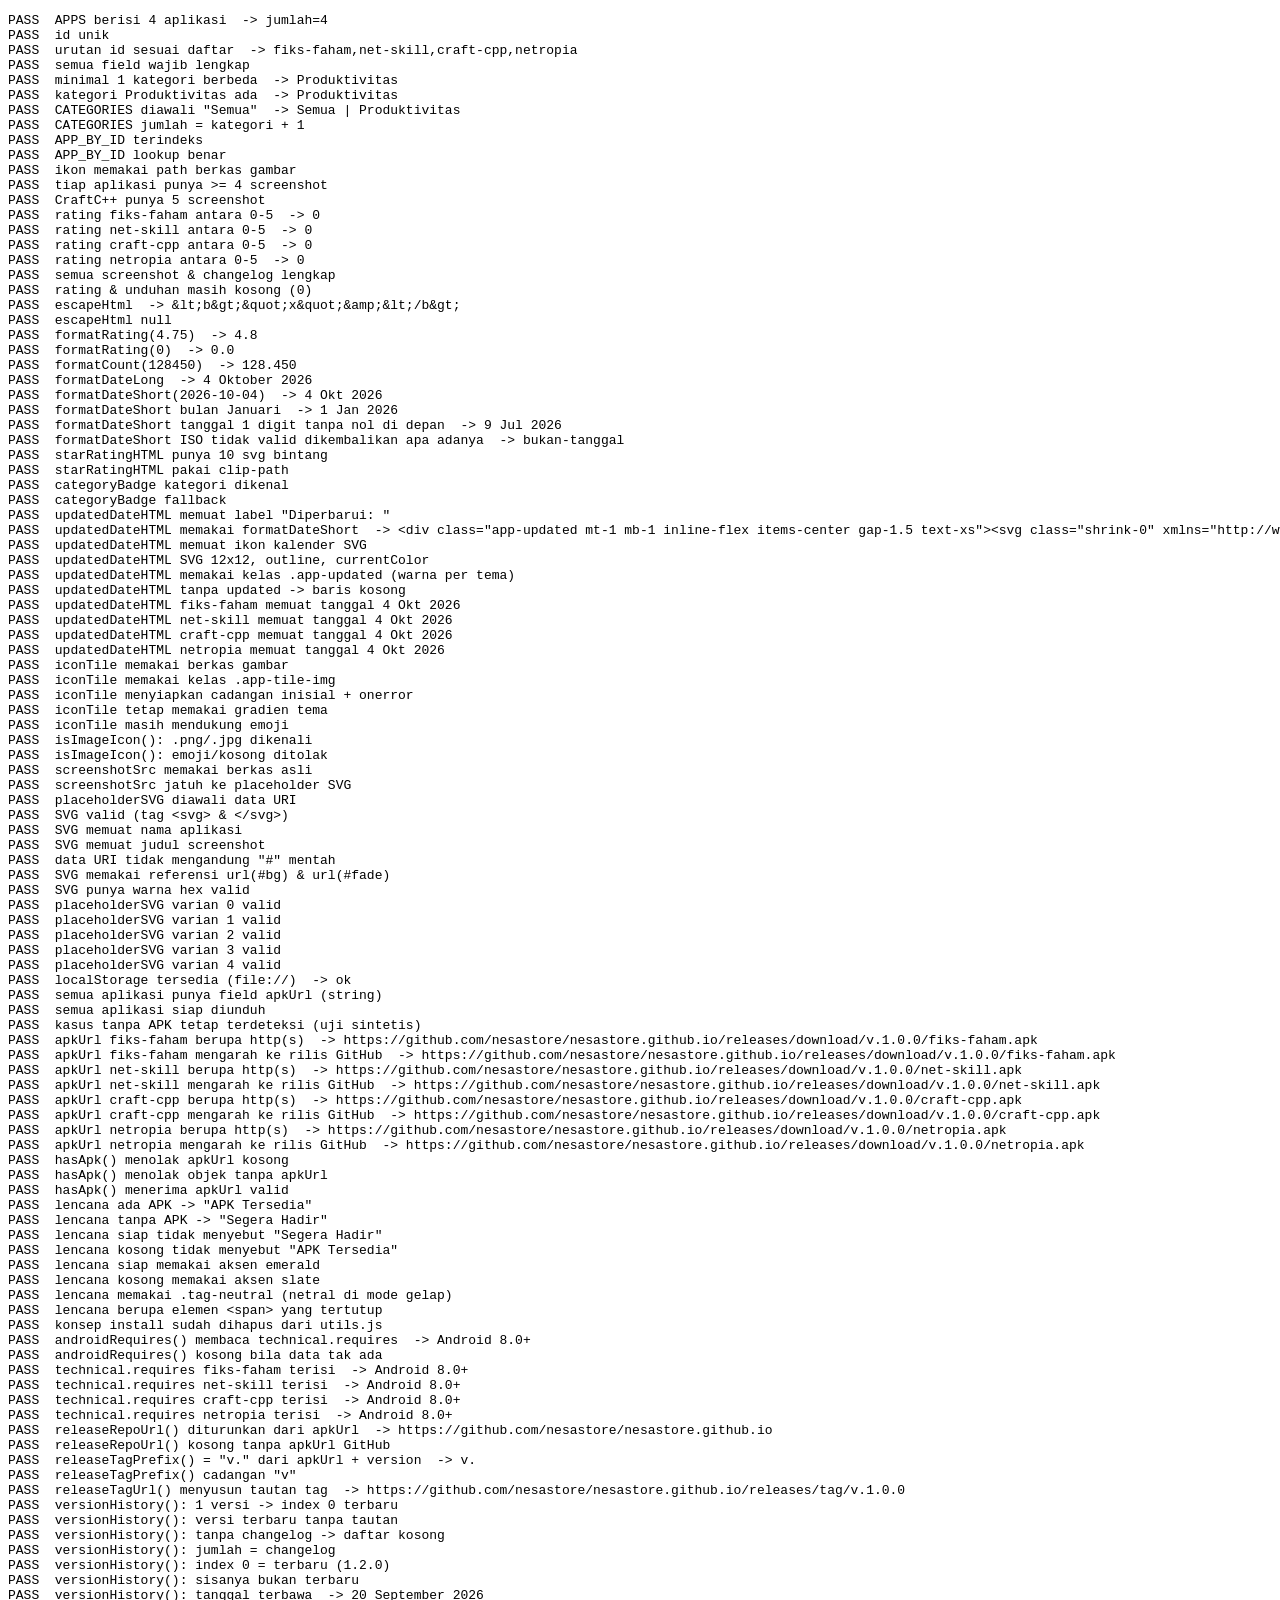
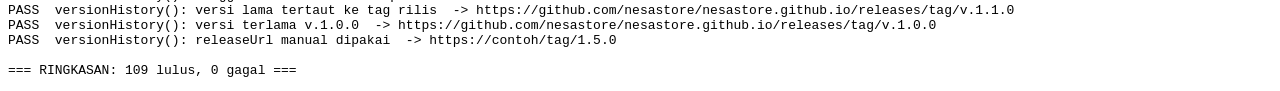
==== commit 4f40e387: "feat(katalog): baris "Diperbarui" pada kartu + helper formatDateShort" ====
--- a/_selftest.html
+++ b/_selftest.html
@@ -99,6 +99,12 @@
     cek('formatRating(0)', formatRating(0) === '0.0', formatRating(0));
     cek('formatCount(128450)', formatCount(128450).indexOf('128') === 0, formatCount(128450));
     cek('formatDateLong', formatDateLong('2026-10-04') === '4 Oktober 2026', formatDateLong('2026-10-04'));
+    /* --- Baris "Diperbarui" pada kartu katalog --- */
+    cek('formatDateShort(2026-10-04)', formatDateShort('2026-10-04') === '4 Okt 2026', formatDateShort('2026-10-04'));
+    cek('formatDateShort bulan Januari', formatDateShort('2026-01-01') === '1 Jan 2026', formatDateShort('2026-01-01'));
+    cek('formatDateShort tanggal 1 digit tanpa nol di depan', formatDateShort('2026-07-09') === '9 Jul 2026', formatDateShort('2026-07-09'));
+    cek('formatDateShort ISO tidak valid dikembalikan apa adanya',
+      formatDateShort('bukan-tanggal') === 'bukan-tanggal', formatDateShort('bukan-tanggal'));
 
     var bintang = starRatingHTML(4.7);
     cek('starRatingHTML punya 10 svg bintang', (bintang.match(/<svg/g) || []).length === 10);
@@ -106,6 +112,25 @@
 
     cek('categoryBadge kategori dikenal', categoryBadge('Produktivitas').indexOf('sky') !== -1);
     cek('categoryBadge fallback', categoryBadge('Lain').indexOf('slate') !== -1);
+
+    var tanggal = updatedDateHTML(APPS[0]);
+    cek('updatedDateHTML memuat label "Diperbarui: "', tanggal.indexOf('Diperbarui: ') !== -1);
+    cek('updatedDateHTML memakai formatDateShort',
+      tanggal.indexOf('Diperbarui: 4 Okt 2026') !== -1, tanggal);
+    cek('updatedDateHTML memuat ikon kalender SVG',
+      tanggal.indexOf('<svg') !== -1 && tanggal.indexOf('<rect') !== -1 && tanggal.indexOf('<line') !== -1);
+    cek('updatedDateHTML SVG 12x12, outline, currentColor',
+      tanggal.indexOf('width="12"') !== -1 && tanggal.indexOf('height="12"') !== -1 &&
+      tanggal.indexOf('fill="none"') !== -1 && tanggal.indexOf('stroke="currentColor"') !== -1 &&
+      tanggal.indexOf('stroke-width="2"') !== -1);
+    cek('updatedDateHTML memakai kelas .app-updated (warna per tema)',
+      tanggal.indexOf('app-updated') !== -1);
+    cek('updatedDateHTML tanpa updated -> baris kosong',
+      updatedDateHTML({}) === '' && updatedDateHTML(null) === '');
+    APPS.forEach(function (a) {
+      cek('updatedDateHTML ' + a.id + ' memuat tanggal ' + formatDateShort(a.updated),
+        updatedDateHTML(a).indexOf('Diperbarui: ' + formatDateShort(a.updated)) !== -1);
+    });
 
     /* --- Tile ikon: berkas gambar + cadangan emoji --- */
     var tile = iconTile(APPS[0], 'h-16 w-16', 'text-3xl');
